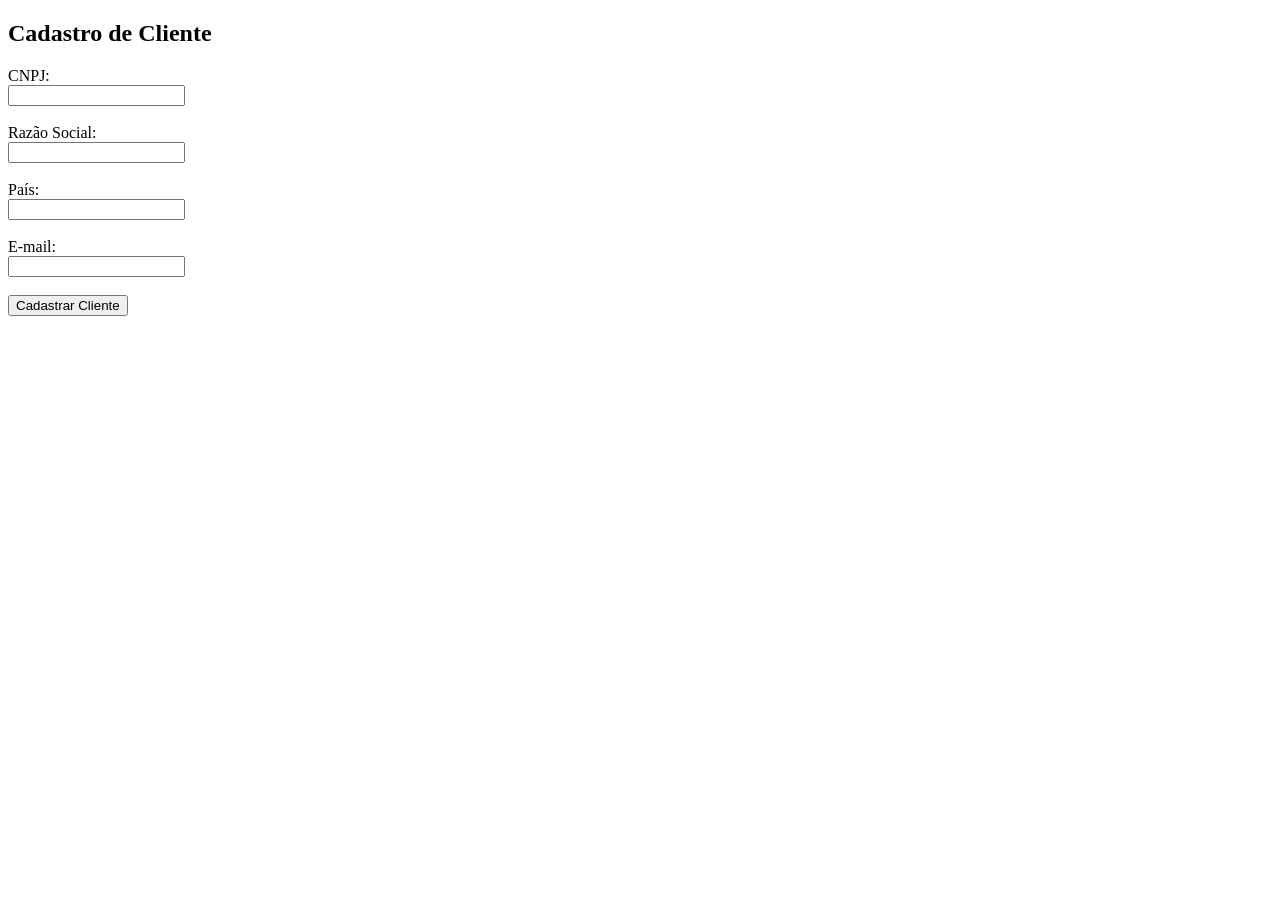
==== cad_cliente.html @ 1b96c3d4 "continuar" ====
<!DOCTYPE html>
<html lang="pt-BR">
<head>
    <meta charset="UTF-8">
    <title>Cadastro de Cliente</title>
</head>
<body>
    <h2>Cadastro de Cliente</h2>
    <form action="/salvar-cliente" method="POST">
        <label for="cnpj">CNPJ:</label><br>
        <input type="text" id="cnpj" name="nr_cnpj" maxlength="14" required><br><br>

        <label for="razao_social">Razão Social:</label><br>
        <input type="text" id="razao_social" name="nm_razao_social" maxlength="30" required><br><br>

        <label for="pais">País:</label><br>
        <input type="text" id="pais" name="nm_pais" maxlength="20" required><br><br>

        <label for="email">E-mail:</label><br>
        <input type="email" id="email" name="nm_email" maxlength="40" required><br><br>

        <button type="submit">Cadastrar Cliente</button>
    </form>
</body>
</html>
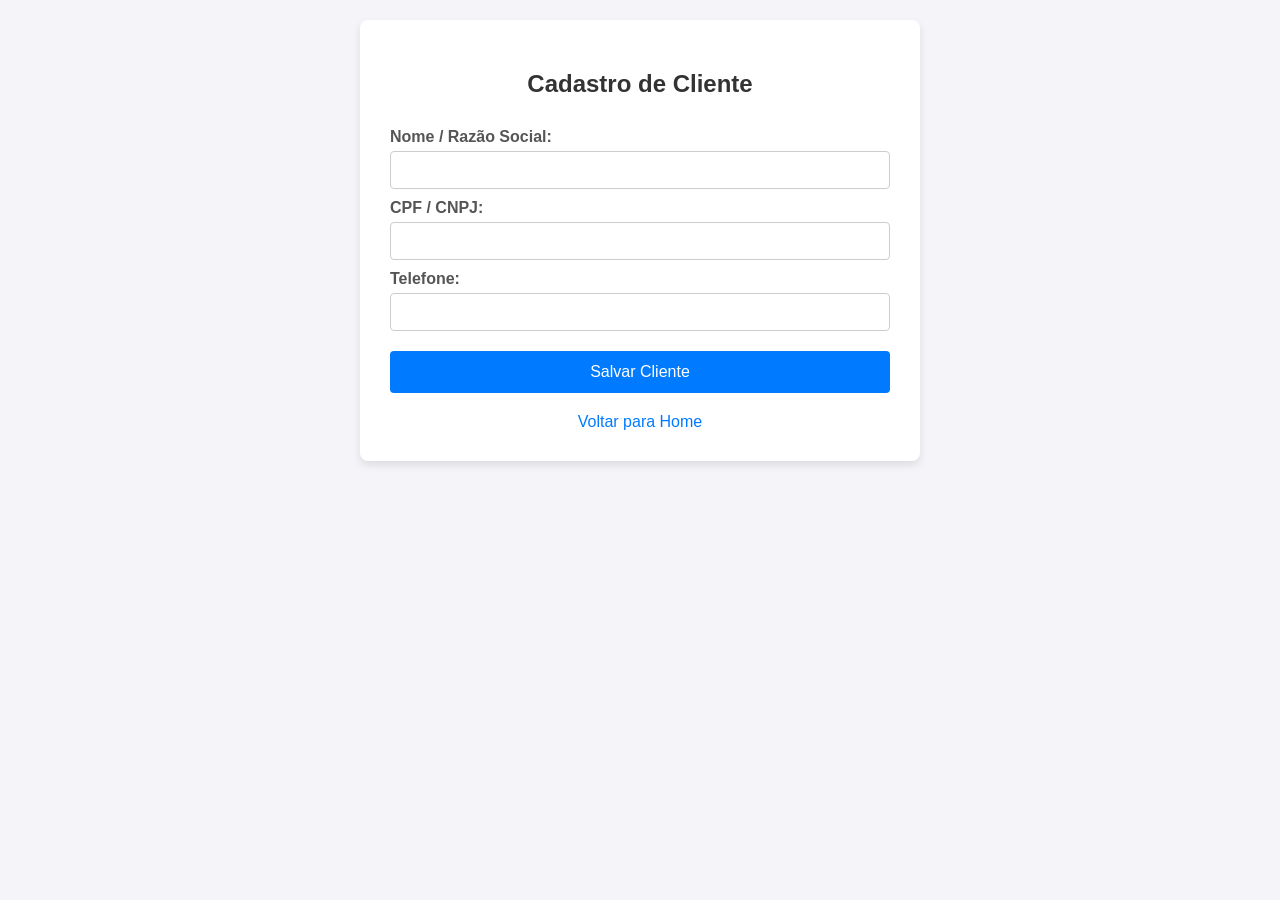
==== commit 184915aa: "em andamento" ====
--- a/cad_cliente.html
+++ b/cad_cliente.html
@@ -3,23 +3,26 @@
 <head>
     <meta charset="UTF-8">
     <title>Cadastro de Cliente</title>
+    <link rel="stylesheet" href="style.css">
 </head>
 <body>
-    <h2>Cadastro de Cliente</h2>
-    <form action="/salvar-cliente" method="POST">
-        <label for="cnpj">CNPJ:</label><br>
-        <input type="text" id="cnpj" name="nr_cnpj" maxlength="14" required><br><br>
+    <div class="container">
+        <h2>Cadastro de Cliente</h2>
+        <form action="#" method="post">
+            <label for="cliente_nome">Nome / Razão Social:</label>
+            <input type="text" name="cliente_nome" id="cliente_nome" required>
 
-        <label for="razao_social">Razão Social:</label><br>
-        <input type="text" id="razao_social" name="nm_razao_social" maxlength="30" required><br><br>
+            <label for="cliente_documento">CPF / CNPJ:</label>
+            <input type="text" name="cliente_documento" id="cliente_documento" required>
 
-        <label for="pais">País:</label><br>
-        <input type="text" id="pais" name="nm_pais" maxlength="20" required><br><br>
+            <label for="cliente_telefone">Telefone:</label>
+            <input type="tel" name="cliente_telefone" id="cliente_telefone">
 
-        <label for="email">E-mail:</label><br>
-        <input type="email" id="email" name="nm_email" maxlength="40" required><br><br>
-
-        <button type="submit">Cadastrar Cliente</button>
-    </form>
+            <button type="submit">Salvar Cliente</button>
+        </form>
+        <div class="nav-links">
+            <a href="home.html">Voltar para Home</a>
+        </div>
+    </div>
 </body>
 </html>
--- a/style.css
+++ b/style.css
@@ -0,0 +1,65 @@
+body {
+    font-family: Arial, sans-serif;
+    background-color: #f4f4f9;
+    margin: 0;
+    padding: 20px;
+    display: flex;
+    justify-content: center;
+}
+.container {
+    background: #ffffff;
+    padding: 30px;
+    border-radius: 8px;
+    box-shadow: 0 4px 8px rgba(0,0,0,0.1);
+    width: 100%;
+    max-width: 500px;
+}
+h1, h2 {
+    color: #333;
+    text-align: center;
+}
+form {
+    display: flex;
+    flex-direction: column;
+}
+label {
+    margin-top: 10px;
+    font-weight: bold;
+    color: #555;
+}
+input, select {
+    padding: 10px;
+    margin-top: 5px;
+    border: 1px solid #ccc;
+    border-radius: 4px;
+    font-size: 14px;
+}
+button, .btn {
+    margin-top: 20px;
+    padding: 12px;
+    background-color: #007bff;
+    color: white;
+    border: none;
+    border-radius: 4px;
+    cursor: pointer;
+    font-size: 16px;
+    text-align: center;
+    text-decoration: none;
+}
+button:hover, .btn:hover {
+    background-color: #0056b3;
+}
+.nav-links {
+    margin-top: 20px;
+    display: flex;
+    flex-direction: column;
+    gap: 10px;
+    text-align: center;
+}
+.nav-links a {
+    color: #007bff;
+    text-decoration: none;
+}
+.nav-links a:hover {
+    text-shadow: 0 0 1px #007bff;
+}
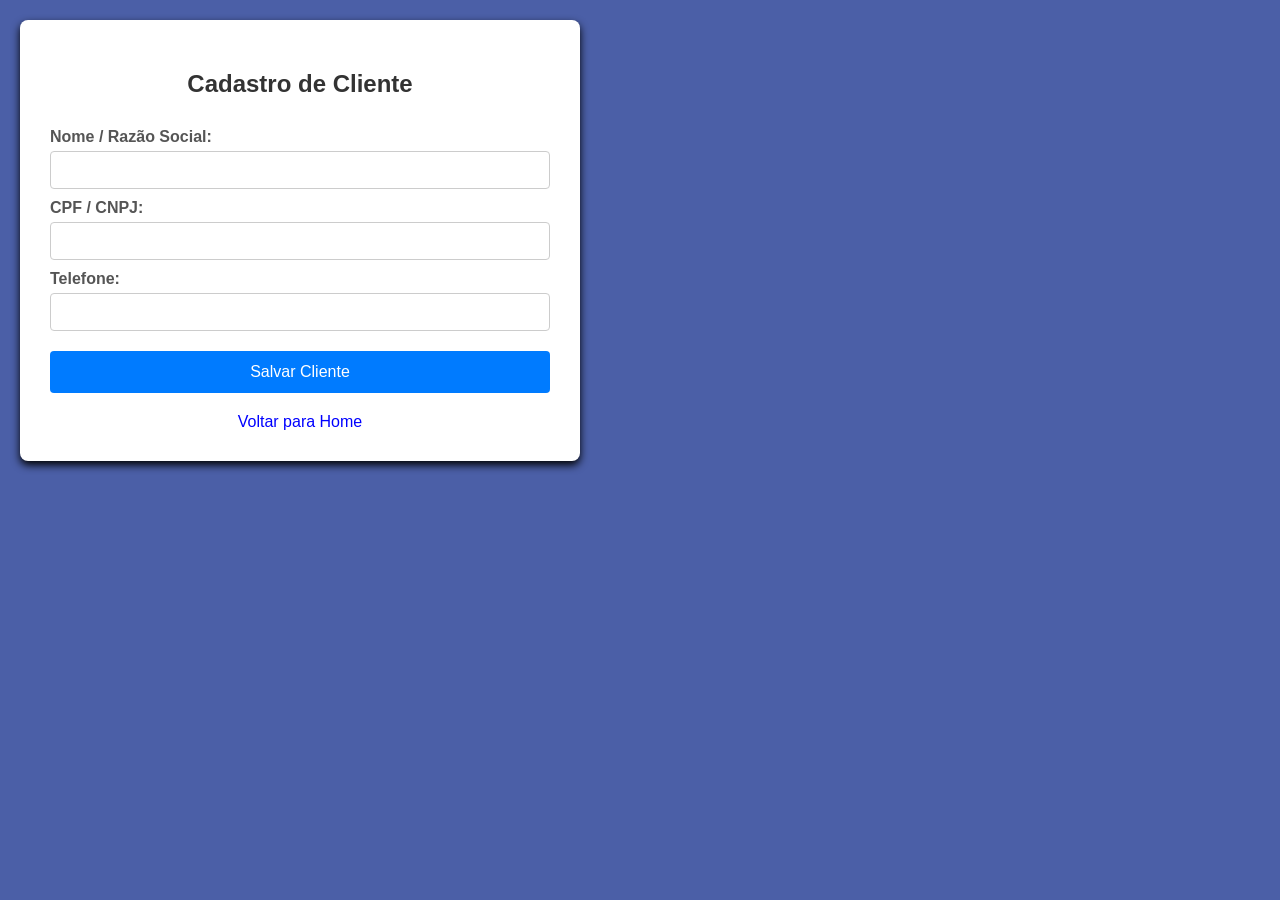
==== commit 99c65c40: "Add files via upload php em andamento" ====
--- a/cad_cliente.html
+++ b/cad_cliente.html
@@ -1,28 +1,28 @@
-<!DOCTYPE html>
-<html lang="pt-BR">
-<head>
-    <meta charset="UTF-8">
-    <title>Cadastro de Cliente</title>
-    <link rel="stylesheet" href="style.css">
-</head>
-<body>
-    <div class="container">
-        <h2>Cadastro de Cliente</h2>
-        <form action="#" method="post">
-            <label for="cliente_nome">Nome / Razão Social:</label>
-            <input type="text" name="cliente_nome" id="cliente_nome" required>
-
-            <label for="cliente_documento">CPF / CNPJ:</label>
-            <input type="text" name="cliente_documento" id="cliente_documento" required>
-
-            <label for="cliente_telefone">Telefone:</label>
-            <input type="tel" name="cliente_telefone" id="cliente_telefone">
-
-            <button type="submit">Salvar Cliente</button>
-        </form>
-        <div class="nav-links">
-            <a href="home.html">Voltar para Home</a>
-        </div>
-    </div>
-</body>
-</html>
+<!DOCTYPE html>
+<html lang="pt-BR">
+<head>
+    <meta charset="UTF-8">
+    <title>Cadastro de Cliente</title>
+    <link rel="stylesheet" href="style.css">
+</head>
+<body>
+    <div class="container">
+        <h2>Cadastro de Cliente</h2>
+        <form action="#" method="post">
+            <label for="cliente_nome">Nome / Razão Social:</label>
+            <input type="text" name="cliente_nome" id="cliente_nome" required>
+
+            <label for="cliente_documento">CPF / CNPJ:</label>
+            <input type="text" name="cliente_documento" id="cliente_documento" required>
+
+            <label for="cliente_telefone">Telefone:</label>
+            <input type="tel" name="cliente_telefone" id="cliente_telefone">
+
+            <button type="submit">Salvar Cliente</button>
+        </form>
+        <div class="nav-links">
+            <a href="home.html">Voltar para Home</a>
+        </div>
+    </div>
+</body>
+</html>
--- a/style.css
+++ b/style.css
@@ -1,65 +1,98 @@
-body {
-    font-family: Arial, sans-serif;
-    background-color: #f4f4f9;
-    margin: 0;
-    padding: 20px;
-    display: flex;
-    justify-content: center;
-}
-.container {
-    background: #ffffff;
-    padding: 30px;
-    border-radius: 8px;
-    box-shadow: 0 4px 8px rgba(0,0,0,0.1);
-    width: 100%;
-    max-width: 500px;
-}
-h1, h2 {
-    color: #333;
-    text-align: center;
-}
-form {
-    display: flex;
-    flex-direction: column;
-}
-label {
-    margin-top: 10px;
-    font-weight: bold;
-    color: #555;
-}
-input, select {
-    padding: 10px;
-    margin-top: 5px;
-    border: 1px solid #ccc;
-    border-radius: 4px;
-    font-size: 14px;
-}
-button, .btn {
-    margin-top: 20px;
-    padding: 12px;
-    background-color: #007bff;
-    color: white;
-    border: none;
-    border-radius: 4px;
-    cursor: pointer;
-    font-size: 16px;
-    text-align: center;
-    text-decoration: none;
-}
-button:hover, .btn:hover {
-    background-color: #0056b3;
-}
-.nav-links {
-    margin-top: 20px;
-    display: flex;
-    flex-direction: column;
-    gap: 10px;
-    text-align: center;
-}
-.nav-links a {
-    color: #007bff;
-    text-decoration: none;
-}
-.nav-links a:hover {
-    text-shadow: 0 0 1px #007bff;
-}
+body {
+    font-family: Arial, Helvetica, sans-serif;
+    background-color: #4B5FA7;
+    margin: 0;
+    padding: 20px;;
+    justify-content: center;       
+}
+
+/* Caixa que envelopa os dois elementos */
+.header-login {
+    display: flex;         /* Ativa o Flexbox para colocar os itens lado a lado */
+    align-items: center;   /* Alinha verticalmente o meio da imagem com o meio do texto */
+    gap: 800px;             /* Cria um espaço de 800px entre a imagem e o título */
+    margin-bottom: 25px;   /* Cria um espaço entre esse cabeçalho e os campos de texto abaixo */
+    width: 100%;           /* Garante que ocupe a largura total */
+}
+
+/* Estilo da imagem (ajustado) */
+.logo-circular {
+    width: 150px;
+    height: 150px;
+    object-fit: cover;
+    border-radius: 50%;
+}
+
+/* Opcional: Estilo do título para combinar */
+.header-login h1 {
+    margin: 0;             /* Remove as margens padrão do h1 para não desalinhá-lo */
+    font-size: 40px;       /* Define o tamanho da fonte do título */
+    color: #000000;        /* Define a cor do texto */
+}
+
+.container {
+    background: #ffffff;
+    padding: 30px;
+    border-radius: 8px;
+    box-shadow: 0 4px 8px rgba(0, 0, 0, 1);
+    width: 100%;
+    max-width: 500px;
+}
+
+h1, h2 {
+    color: #333;
+    text-align: center;
+}
+
+form {
+    display: flex;
+    flex-direction: column;
+}
+
+label {
+    margin-top: 10px;
+    font-weight: bold;
+    color: #555;
+}
+
+input, select {
+    padding: 10px;
+    margin-top: 5px;
+    border: 1px solid #ccc;
+    border-radius: 4px;
+    font-size: 14px;
+}
+
+button, .btn {
+    margin-top: 20px;
+    padding: 12px;
+    background-color: #007bff;
+    color: white;
+    border: none;
+    border-radius: 4px;
+    cursor: pointer;
+    font-size: 16px;
+    text-align: center;
+    text-decoration: none;
+}
+
+button:hover, .btn:hover {
+    background-color:#000000
+}
+
+.nav-links {
+    margin-top: 20px;
+    display: flex;
+    flex-direction: column;
+    gap: 10px;
+    text-align: center;
+}
+
+.nav-links a{
+    color:blue;
+    text-decoration: none;
+}
+
+.nav-links a:hover {
+    text-shadow: 0 0 1px #007bff;
+}
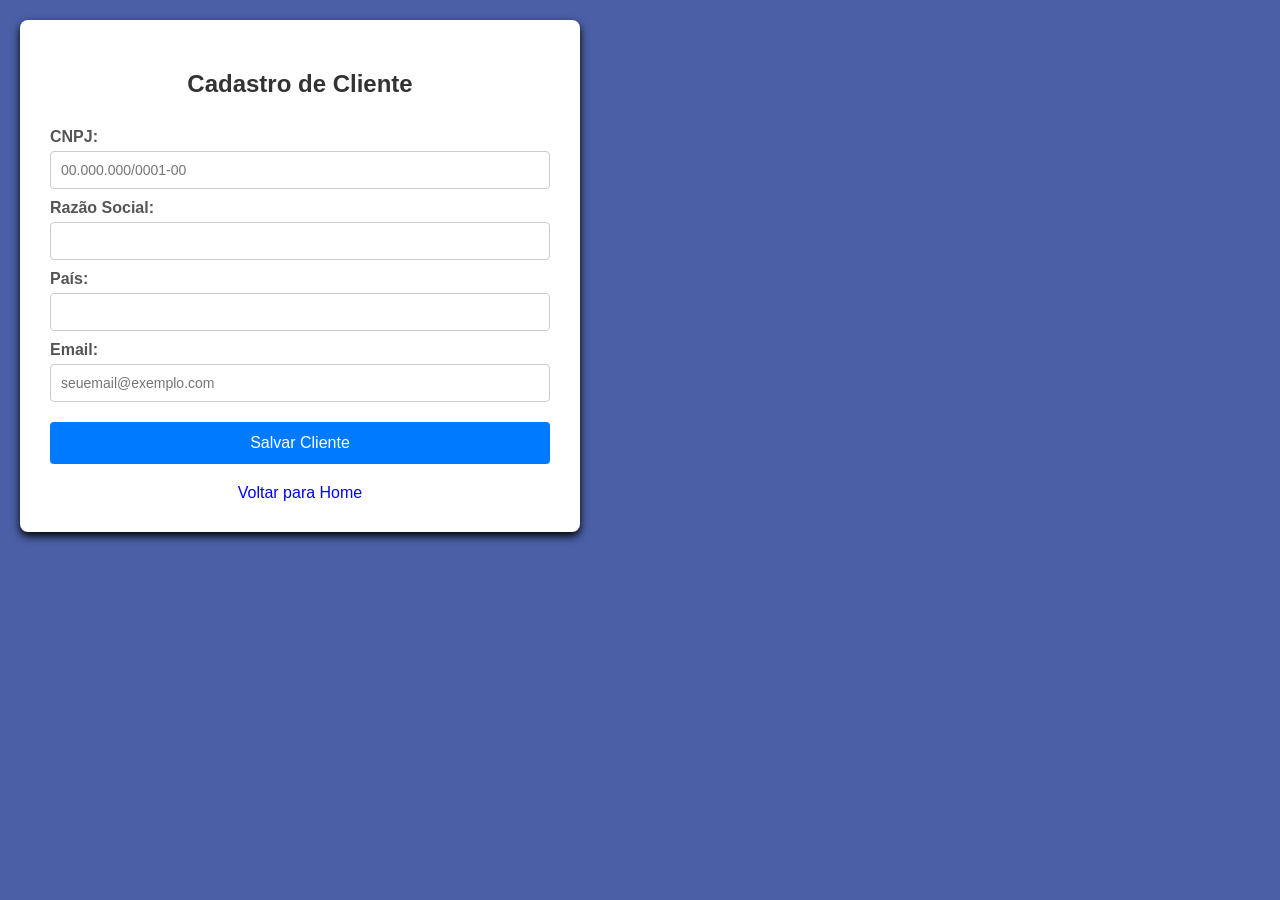
==== commit 974e1771: "Projeto concluído" ====
--- a/cad_cliente.html
+++ b/cad_cliente.html
@@ -9,14 +9,19 @@
     <div class="container">
         <h2>Cadastro de Cliente</h2>
         <form action="#" method="post">
-            <label for="cliente_nome">Nome / Razão Social:</label>
-            <input type="text" name="cliente_nome" id="cliente_nome" required>
+            
+            <label for="cnpj">CNPJ:</label>
+            <input type="text" name="cnpj" id="cnpj" placeholder="00.000.000/0001-00" maxlength="18" required>
 
-            <label for="cliente_documento">CPF / CNPJ:</label>
-            <input type="text" name="cliente_documento" id="cliente_documento" required>
+            <label for="razao">Razão Social:</label>
+            <input type="text" name="razao" id="razao" required>
 
-            <label for="cliente_telefone">Telefone:</label>
-            <input type="tel" name="cliente_telefone" id="cliente_telefone">
+            <label for="pais">País:</label>
+            <input type="pais" name="pais" id="pais">
+
+            <label for="email">Email:</label>
+            <input type="email" name="email" id="email" placeholder="seuemail@exemplo.com" maxlength="100" required>
+
 
             <button type="submit">Salvar Cliente</button>
         </form>
